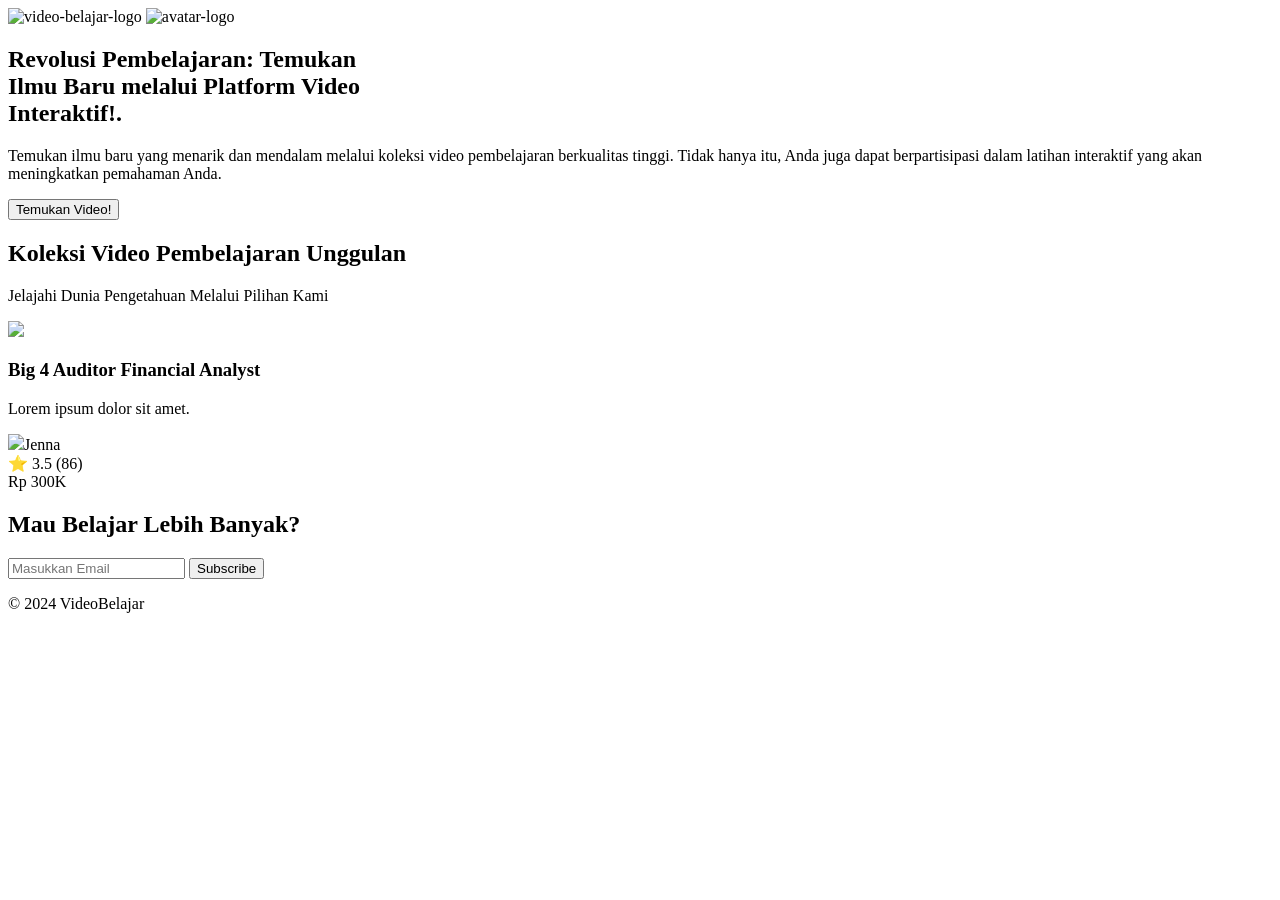
==== home.html @ bc35c1a1 "Add files via upload upload folder video belajar" ====
<!DOCTYPE html>
<html lang="id">
    <head>
        <meta charset="UTF-8">
        <meta name="viewport" content="width=device-width, initial-scale=1.0">

        <!-- GOOGLE FONT -->
        <link href="https://fonts.googleapis.com/css2?family=DM+Sans:ital,opsz,wght@0,9..40,100..1000&display=swap" rel="stylesheet">

        <title>VideoBelajar</title>
        <link rel="stylesheet" href="./styles/home.css">
    </head>
    <body>
        <header class="navbar">
        
        <img src="./images/Logo.png" alt="video-belajar-logo" id="video-belajar-logo">
        <img src="./images/Avatar.png" alt="avatar-logo" id="avatar-logo">
        
        </header>
        <section class= "container-hero">
                <div class="hero">
                    <div class="hero-content">
                        <div class="hero-text">
                            <h1>Revolusi Pembelajaran: Temukan
                                <br>
                                Ilmu Baru melalui Platform Video
                                <br>
                                Interaktif!.</h1>
                            <p>Temukan ilmu baru yang menarik dan mendalam melalui koleksi video pembelajaran berkualitas tinggi. Tidak hanya itu, Anda juga dapat berpartisipasi dalam latihan interaktif yang akan meningkatkan pemahaman Anda.</p>
                            <button>Temukan Video!</button>
                        </div>
                    </div>
                </div>
        </section>
        
        <section class="courses">
            <div class="courses-section">
                <div class="courses-section-title">
                    <h2>Koleksi Video Pembelajaran Unggulan</h2>
                    <p>Jelajahi Dunia Pengetahuan Melalui Pilihan Kami</p>
                </div>    
                <!-- <div class="card-container">                        
                        <div class="card-container-main">
                            <div>

                                <img src="https://loremflickr.com/g/320/240/computer" alt="">

                                <div class="card-content">
                                    <div class="title">Big 4 Auditor Financial Analyst</div>
                                    <div class="name">
                                        <img src="https://robohash.org/jenna-one" class="avatar">Jenna</div>
                                    <div class="rating">⭐ 3.5 (86)</div>
                                    <div class="price">Rp 300K</div>
                                </div>
                            </div>
                                
                        </div>
                </div>   -->
                <div class="card-grid">
                    <div class="card-style">
                        <img src="https://loremflickr.com/g/320/240/computer" class="image-style">
                        <div class="card-content">
                            <h3>Big 4 Auditor Financial Analyst</h3>
                            <p>Lorem ipsum dolor sit amet.</p>
                            <div class="name">
                                <img src="https://robohash.org/jenna-one" class="avatar">Jenna</div>
                            <div class="rating">⭐ 3.5 (86)</div>
                            <div class="price">Rp 300K</div>
                        </div>
                    </div>
                </div>
            </div>
        </section>     
        

            <section class="newsletter">
            <h2>Mau Belajar Lebih Banyak?</h2>
            <input type="email" placeholder="Masukkan Email">
            <button>Subscribe</button>
            </section>
        

    <footer>
    <p>© 2024 VideoBelajar</p>
    </footer>

    </body>
</html>
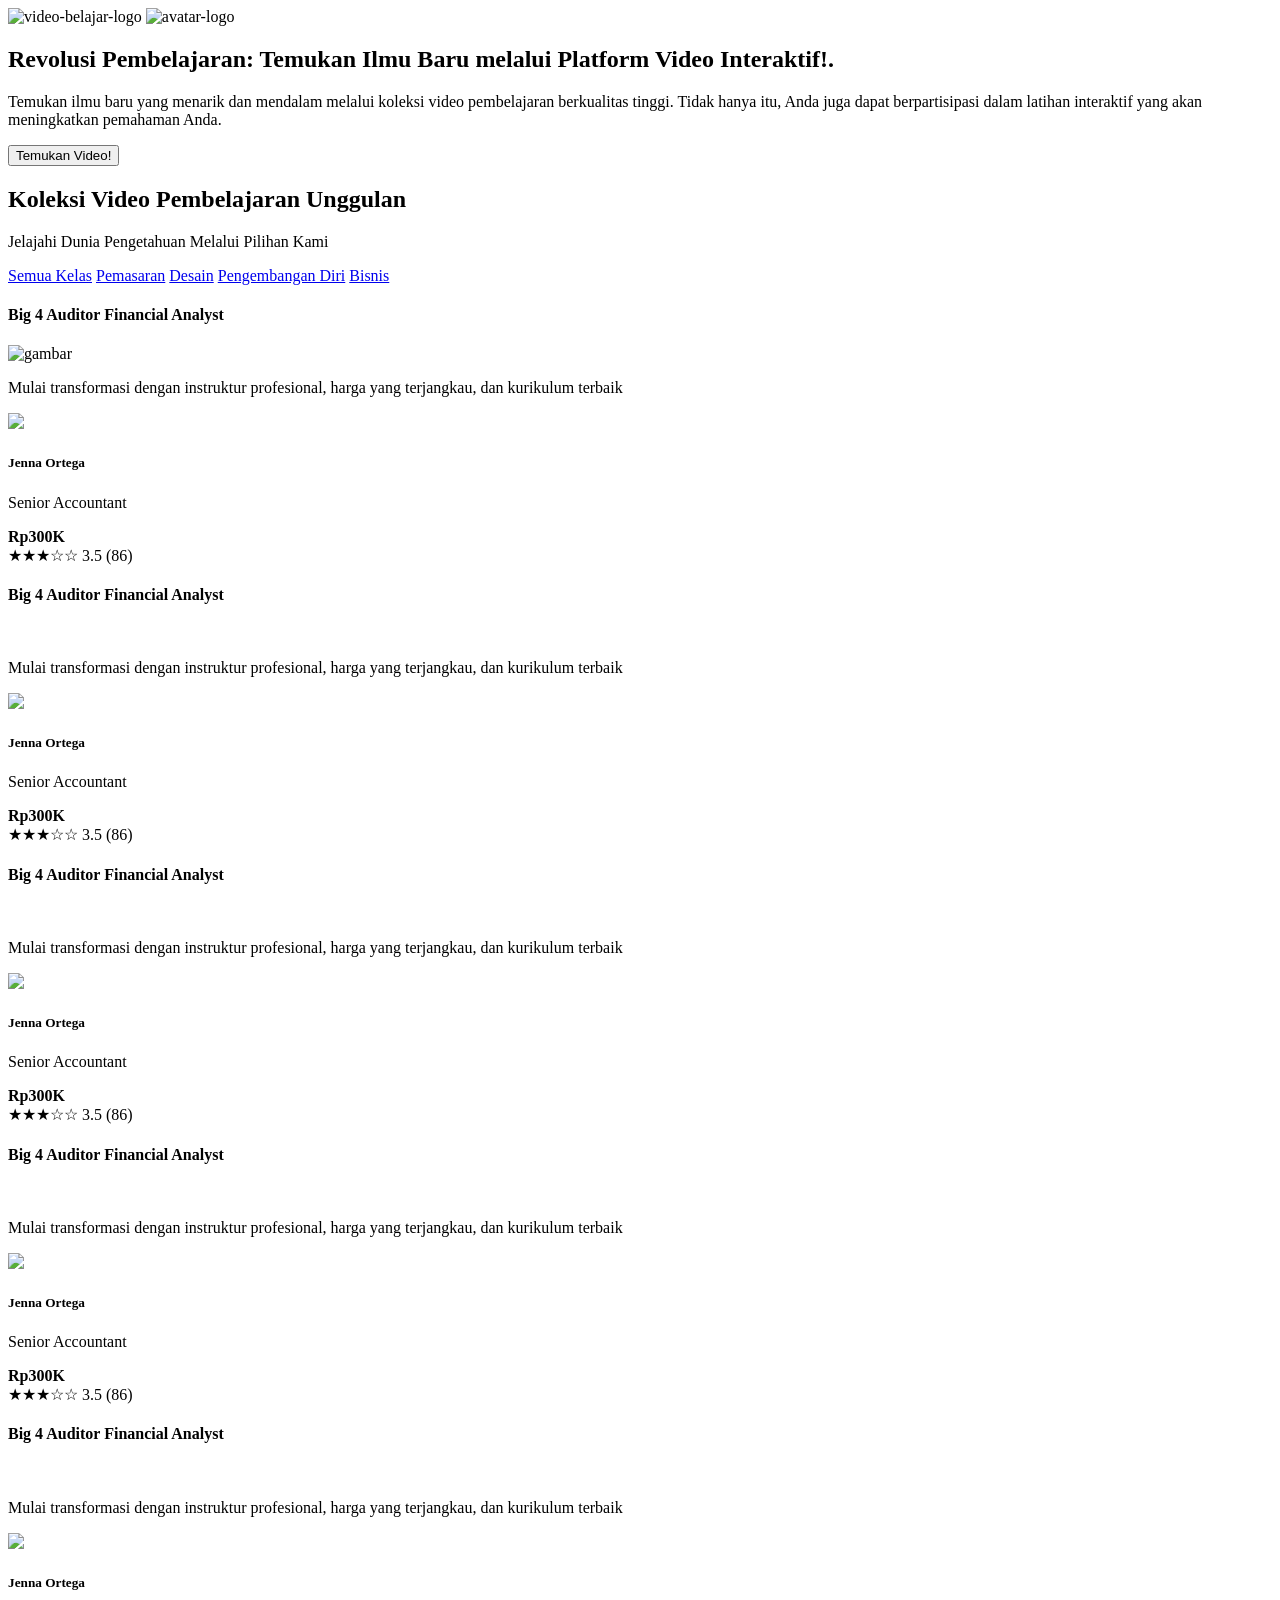
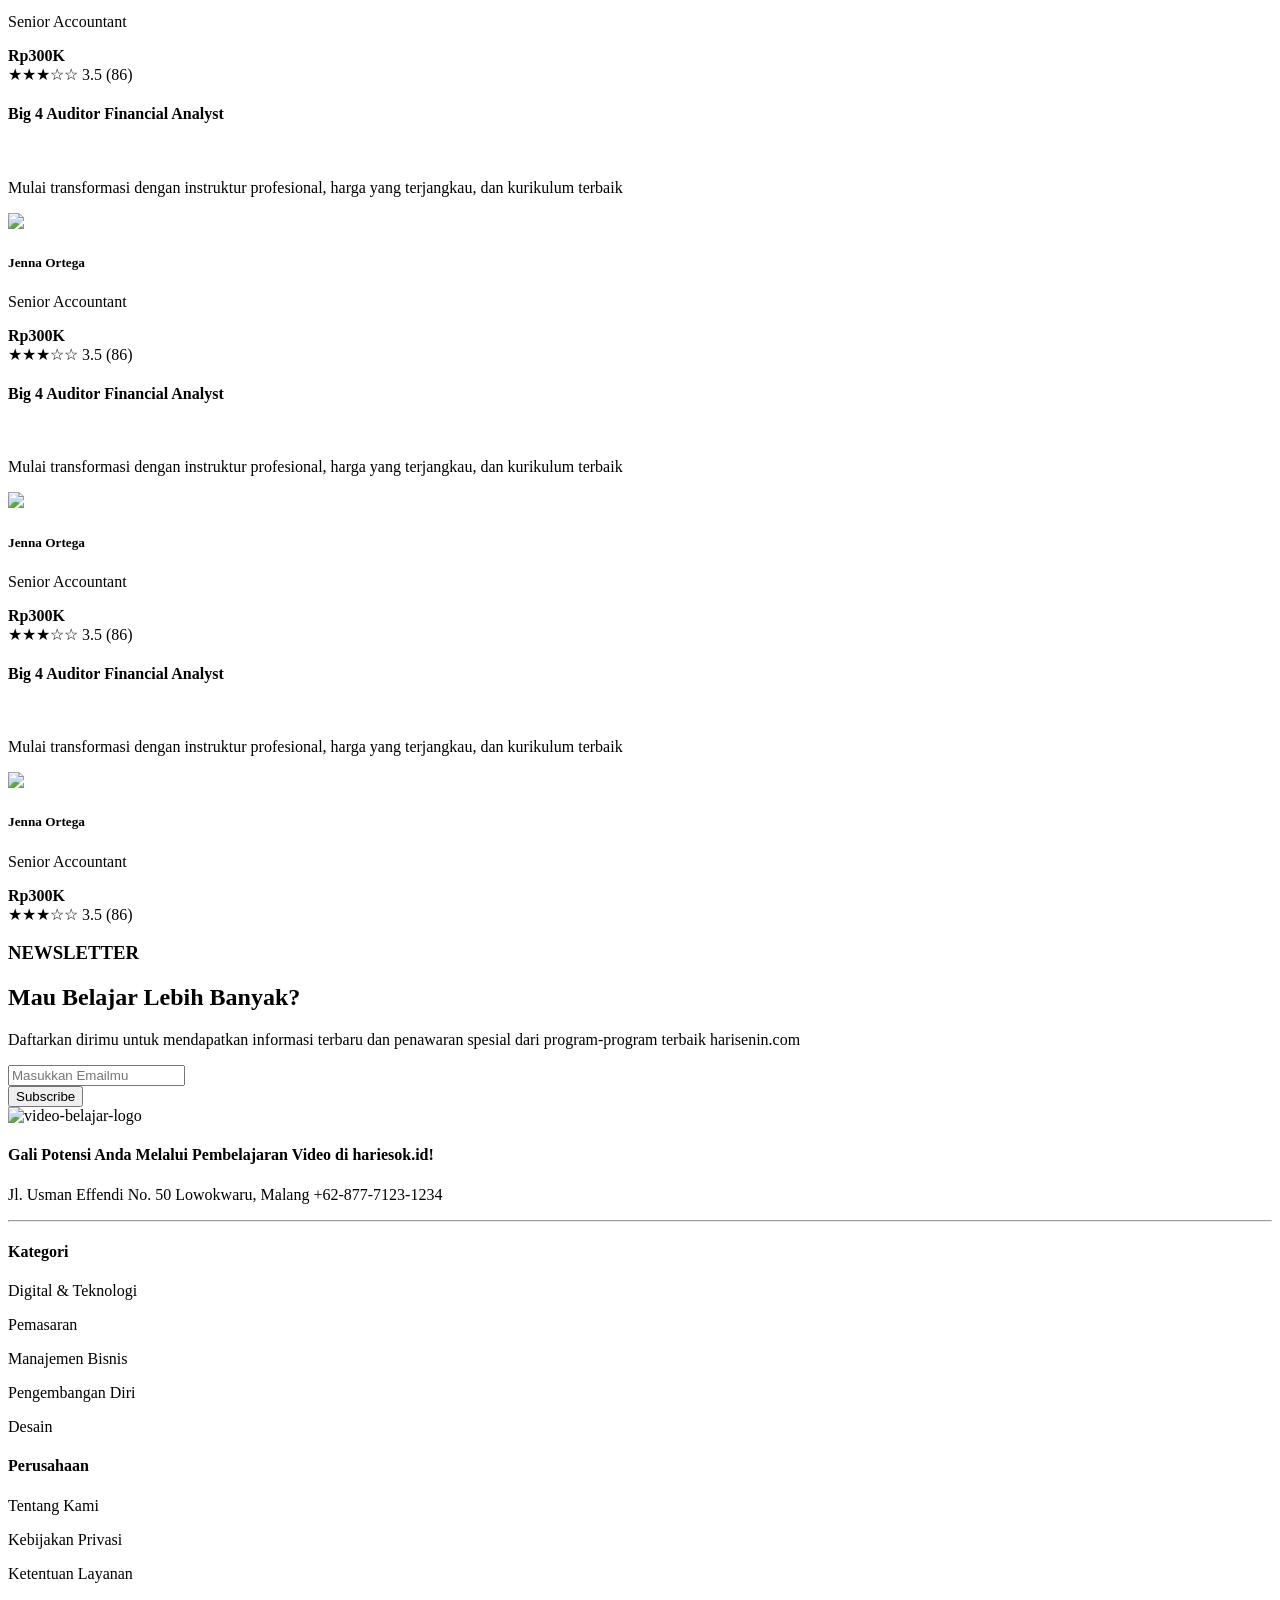
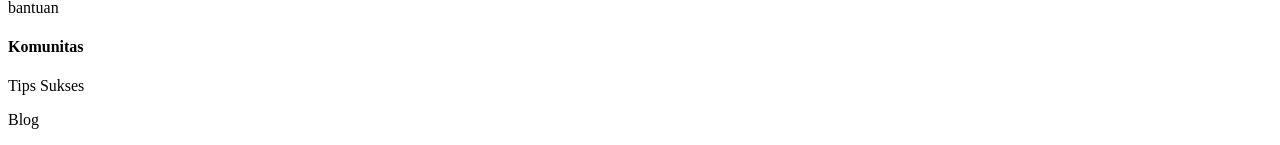
==== commit 5da46ae7: "Update home.html" ====
--- a/home.html
+++ b/home.html
@@ -3,9 +3,6 @@
     <head>
         <meta charset="UTF-8">
         <meta name="viewport" content="width=device-width, initial-scale=1.0">
-
-        <!-- GOOGLE FONT -->
-        <link href="https://fonts.googleapis.com/css2?family=DM+Sans:ital,opsz,wght@0,9..40,100..1000&display=swap" rel="stylesheet">
 
         <title>VideoBelajar</title>
         <link rel="stylesheet" href="./styles/home.css">
@@ -22,9 +19,9 @@
                     <div class="hero-content">
                         <div class="hero-text">
                             <h1>Revolusi Pembelajaran: Temukan
-                                <br>
+                                
                                 Ilmu Baru melalui Platform Video
-                                <br>
+                                
                                 Interaktif!.</h1>
                             <p>Temukan ilmu baru yang menarik dan mendalam melalui koleksi video pembelajaran berkualitas tinggi. Tidak hanya itu, Anda juga dapat berpartisipasi dalam latihan interaktif yang akan meningkatkan pemahaman Anda.</p>
                             <button>Temukan Video!</button>
@@ -39,50 +36,162 @@
                     <h2>Koleksi Video Pembelajaran Unggulan</h2>
                     <p>Jelajahi Dunia Pengetahuan Melalui Pilihan Kami</p>
                 </div>    
-                <!-- <div class="card-container">                        
-                        <div class="card-container-main">
-                            <div>
-
-                                <img src="https://loremflickr.com/g/320/240/computer" alt="">
-
-                                <div class="card-content">
-                                    <div class="title">Big 4 Auditor Financial Analyst</div>
-                                    <div class="name">
-                                        <img src="https://robohash.org/jenna-one" class="avatar">Jenna</div>
-                                    <div class="rating">⭐ 3.5 (86)</div>
-                                    <div class="price">Rp 300K</div>
-                                </div>
-                            </div>
-                                
-                        </div>
-                </div>   -->
-                <div class="card-grid">
-                    <div class="card-style">
-                        <img src="https://loremflickr.com/g/320/240/computer" class="image-style">
-                        <div class="card-content">
-                            <h3>Big 4 Auditor Financial Analyst</h3>
-                            <p>Lorem ipsum dolor sit amet.</p>
-                            <div class="name">
-                                <img src="https://robohash.org/jenna-one" class="avatar">Jenna</div>
-                            <div class="rating">⭐ 3.5 (86)</div>
-                            <div class="price">Rp 300K</div>
-                        </div>
+            </div>
+            <div class="categories-container">
+                <div class="categories">
+                    <a href="#">Semua Kelas</a>
+                    <a href="#">Pemasaran</a>
+                    <a href="#">Desain</a>
+                    <a href="#">Pengembangan Diri</a>
+                    <a href="#">Bisnis</a>
+                </div>
+            </div>   
+            <div class="card-grid">
+                <div class="item">
+                    <div>
+                    <h4>Big 4 Auditor Financial Analyst</h4></div>
+                    <div><img src="./images/Rectangle 22957.png" alt="gambar">
+                    <p>Mulai transformasi dengan instruktur profesional, harga yang terjangkau, dan kurikulum terbaik</p></div>
+                    <div class="name">                        
+                        <img src="https://robohash.org/jenna-one" class="avatar">
+                        <h5>Jenna Ortega</h5>
+                        <p>Senior Accountant</p></div>
+                    <div class="price"><b>Rp300K</b></div>
+                    <div class="rating"> <span>&#9733&#9733&#9733</span>&#9734&#9734  3.5 (86)</div>
+                </div>
+                <div class="item">
+                    <div>
+                    <h4>Big 4 Auditor Financial Analyst</h4></div>
+                    <div><img src="./images/Rectangle 22957.png" alt="">
+                    <p>Mulai transformasi dengan instruktur profesional, harga yang terjangkau, dan kurikulum terbaik</p></div>
+                    <div class="name">                        
+                        <img src="https://robohash.org/jenna-one" class="avatar">
+                        <h5>Jenna Ortega</h5>
+                        <p>Senior Accountant</p></div>
+                    <div class="price"><b>Rp300K</b></div>
+                    <div class="rating"> <span>&#9733&#9733&#9733</span>&#9734&#9734  3.5 (86)</div>
+                </div>
+                <div class="item">
+                    <div>
+                    <h4>Big 4 Auditor Financial Analyst</h4></div>
+                    <div><img src="./images/Rectangle 22957.png" alt="">
+                    <p>Mulai transformasi dengan instruktur profesional, harga yang terjangkau, dan kurikulum terbaik</p></div>
+                    <div class="name">                        
+                        <img src="https://robohash.org/jenna-one" class="avatar">
+                        <h5>Jenna Ortega</h5>
+                        <p>Senior Accountant</p></div>
+                    <div class="price"><b>Rp300K</b></div>
+                    <div class="rating"> <span>&#9733&#9733&#9733</span>&#9734&#9734  3.5 (86)</div>
+                </div>
+                <div class="item">
+                    <div>
+                    <h4>Big 4 Auditor Financial Analyst</h4></div>
+                    <div><img src="./images/Rectangle 22957.png" alt="">
+                    <p>Mulai transformasi dengan instruktur profesional, harga yang terjangkau, dan kurikulum terbaik</p></div>
+                    <div class="name">                        
+                        <img src="https://robohash.org/jenna-one" class="avatar">
+                        <h5>Jenna Ortega</h5>
+                        <p>Senior Accountant</p></div>
+                    <div class="price"><b>Rp300K</b></div>
+                    <div class="rating"> <span>&#9733&#9733&#9733</span>&#9734&#9734  3.5 (86)</div>
+                </div>
+                <div class="item">
+                    <div>
+                    <h4>Big 4 Auditor Financial Analyst</h4></div>
+                    <div><img src="./images/Rectangle 22957.png" alt="">
+                    <p>Mulai transformasi dengan instruktur profesional, harga yang terjangkau, dan kurikulum terbaik</p></div>
+                    <div class="name">                        
+                        <img src="https://robohash.org/jenna-one" class="avatar">
+                        <h5>Jenna Ortega</h5>
+                        <p>Senior Accountant</p></div>
+                    <div class="price"><b>Rp300K</b></div>
+                    <div class="rating"> <span>&#9733&#9733&#9733</span>&#9734&#9734  3.5 (86)</div>
+                </div>
+                <div class="item">
+                    <div>
+                    <h4>Big 4 Auditor Financial Analyst</h4></div>
+                    <div><img src="./images/Rectangle 22957.png" alt="">
+                    <p>Mulai transformasi dengan instruktur profesional, harga yang terjangkau, dan kurikulum terbaik</p></div>
+                    <div class="name">                        
+                        <img src="https://robohash.org/jenna-one" class="avatar">
+                        <h5>Jenna Ortega</h5>
+                        <p>Senior Accountant</p></div>
+                    <div class="price"><b>Rp300K</b></div>
+                    <div class="rating"> <span>&#9733&#9733&#9733</span>&#9734&#9734  3.5 (86)</div>
+                </div>
+                <div class="item">
+                    <div>
+                    <h4>Big 4 Auditor Financial Analyst</h4></div>
+                    <div><img src="./images/Rectangle 22957.png" alt="">
+                    <p>Mulai transformasi dengan instruktur profesional, harga yang terjangkau, dan kurikulum terbaik</p></div>
+                    <div class="name">                        
+                        <img src="https://robohash.org/jenna-one" class="avatar">
+                        <h5>Jenna Ortega</h5>
+                        <p>Senior Accountant</p></div>
+                    <div class="price"><b>Rp300K</b></div>
+                    <div class="rating"> <span>&#9733&#9733&#9733</span>&#9734&#9734  3.5 (86)</div>
+                </div>
+                <div class="item">
+                    <div>
+                    <h4>Big 4 Auditor Financial Analyst</h4></div>
+                    <div><img src="./images/Rectangle 22957.png" alt="">
+                    <p>Mulai transformasi dengan instruktur profesional, harga yang terjangkau, dan kurikulum terbaik</p></div>
+                    <div class="name">                        
+                        <img src="https://robohash.org/jenna-one" class="avatar">
+                        <h5>Jenna Ortega</h5>
+                        <p>Senior Accountant</p></div>
+                    <div class="price"><b>Rp300K</b></div>
+                    <div class="rating"> <span>&#9733&#9733&#9733</span>&#9734&#9734  3.5 (86)</div>
+                </div>
+            </div>
+        </section>     
+         <section class="newsletter-container">
+            <div class="newsletter">
+                <div class="newsletter-content">
+                    <H3>NEWSLETTER</H3>
+                    <h2>Mau Belajar Lebih Banyak?</h2>
+                    <p>Daftarkan dirimu untuk mendapatkan informasi terbaru dan penawaran spesial dari program-program terbaik harisenin.com</p>
+                    <div class="input">
+                        <input type="email" placeholder="Masukkan Emailmu">
+                    </div>
+                    <div class="button">
+                        <button>Subscribe</button>
                     </div>
                 </div>
             </div>
-        </section>     
-        
-
-            <section class="newsletter">
-            <h2>Mau Belajar Lebih Banyak?</h2>
-            <input type="email" placeholder="Masukkan Email">
-            <button>Subscribe</button>
-            </section>
-        
-
-    <footer>
-    <p>© 2024 VideoBelajar</p>
-    </footer>
-
+        </section>
+        <footer class="footer-container">
+            <div class="footer-content">
+                <img src="./images/Logo.png" alt="video-belajar-logo" id="video-belajar-logo">
+                <h4>Gali Potensi Anda Melalui Pembelajaran Video di hariesok.id!</h4>
+                <p>Jl. Usman Effendi No. 50 Lowokwaru, Malang
+                
+                +62-877-7123-1234
+                </p>
+            </div>
+            <hr>
+            <div class="footer-menu">
+                <div class="kategori">
+                    <h4>Kategori</h4>
+                    <p>Digital & Teknologi</p> 
+                    <p>Pemasaran</p>
+                    <P>Manajemen Bisnis </P>
+                    <p>Pengembangan Diri</p> 
+                    <p>Desain</p>
+                </div>
+                <div class="perusahaan">
+                    <h4>Perusahaan</h4>
+                    <p>Tentang Kami </p> 
+                    <p>Kebijakan Privasi</p> 
+                    <p>Ketentuan Layanan</p>
+                    <p>bantuan</p>
+                </div>
+                <div class="komunitas">     
+                    <h4>Komunitas</h4>
+                    <p>Tips Sukses</p>
+                    <p>Blog</p>
+                </div>  
+            </div>
+        </footer>
     </body>
-</html>+</html>
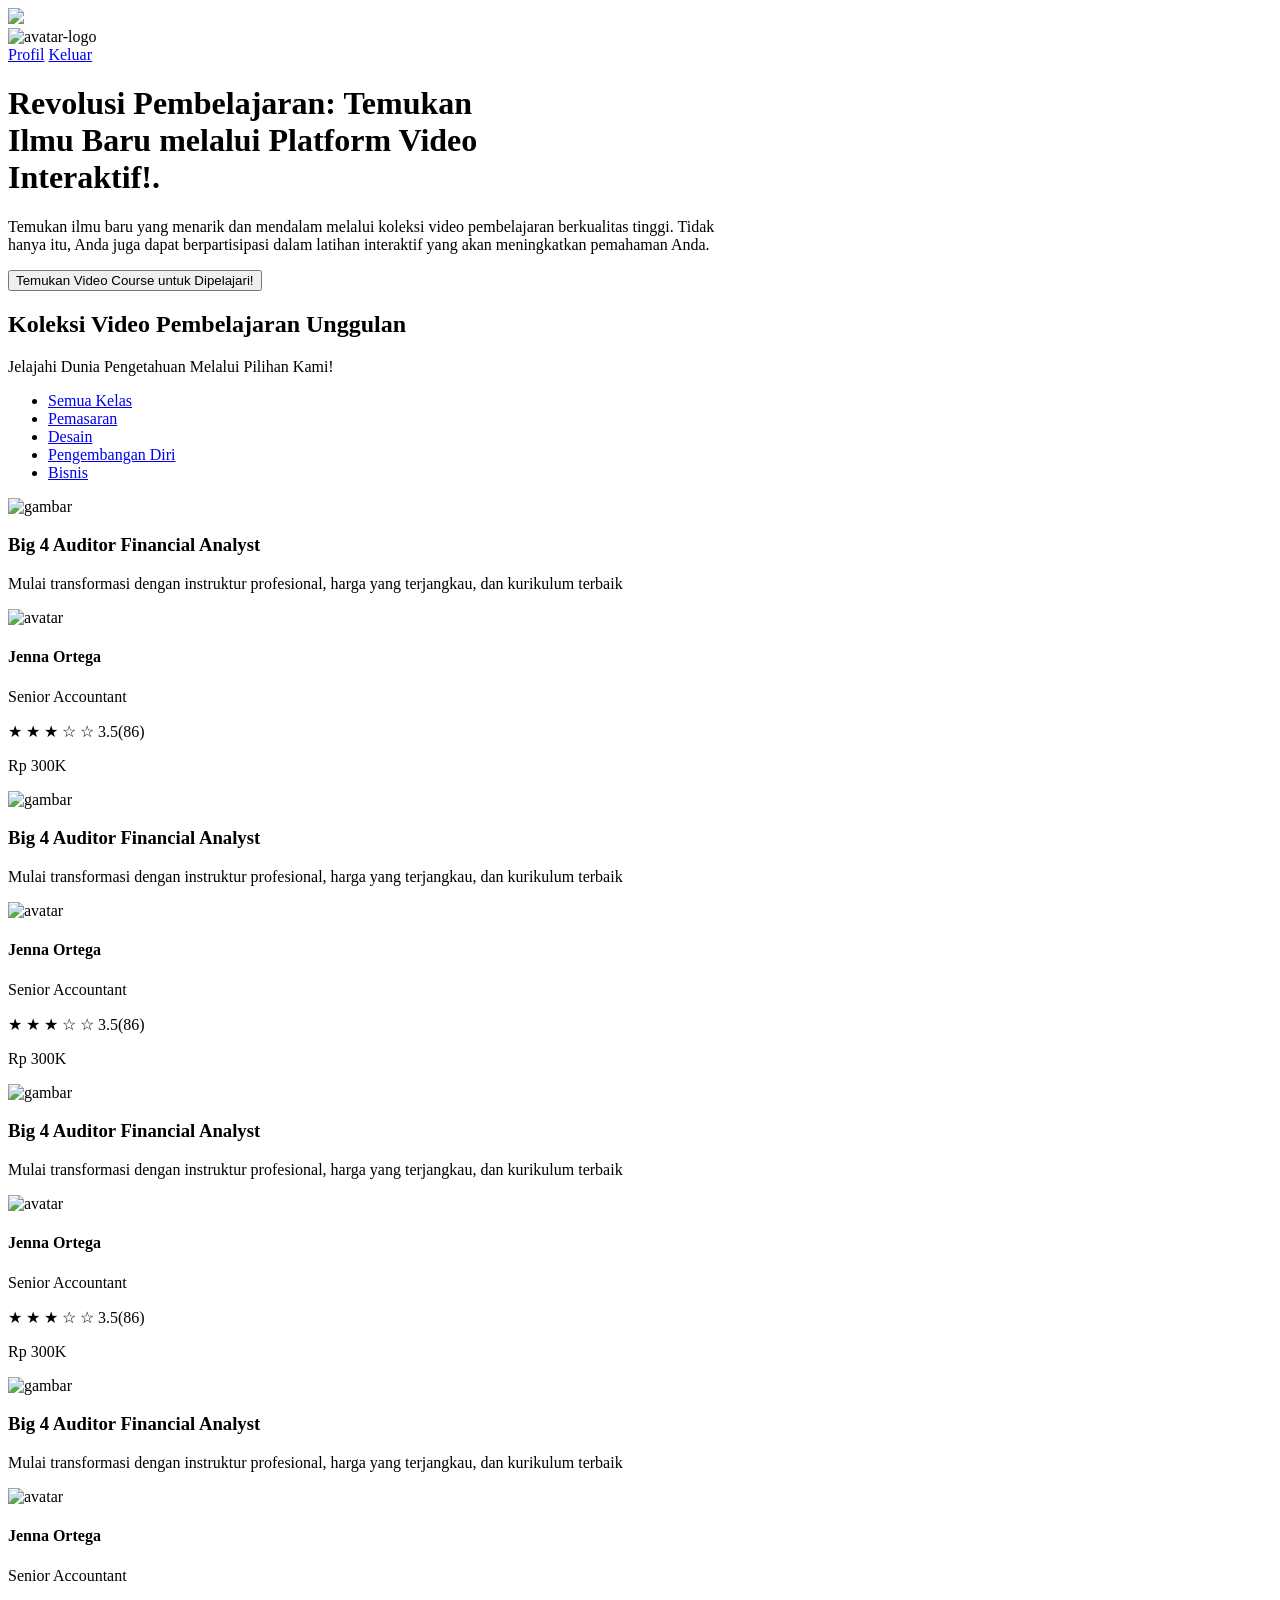
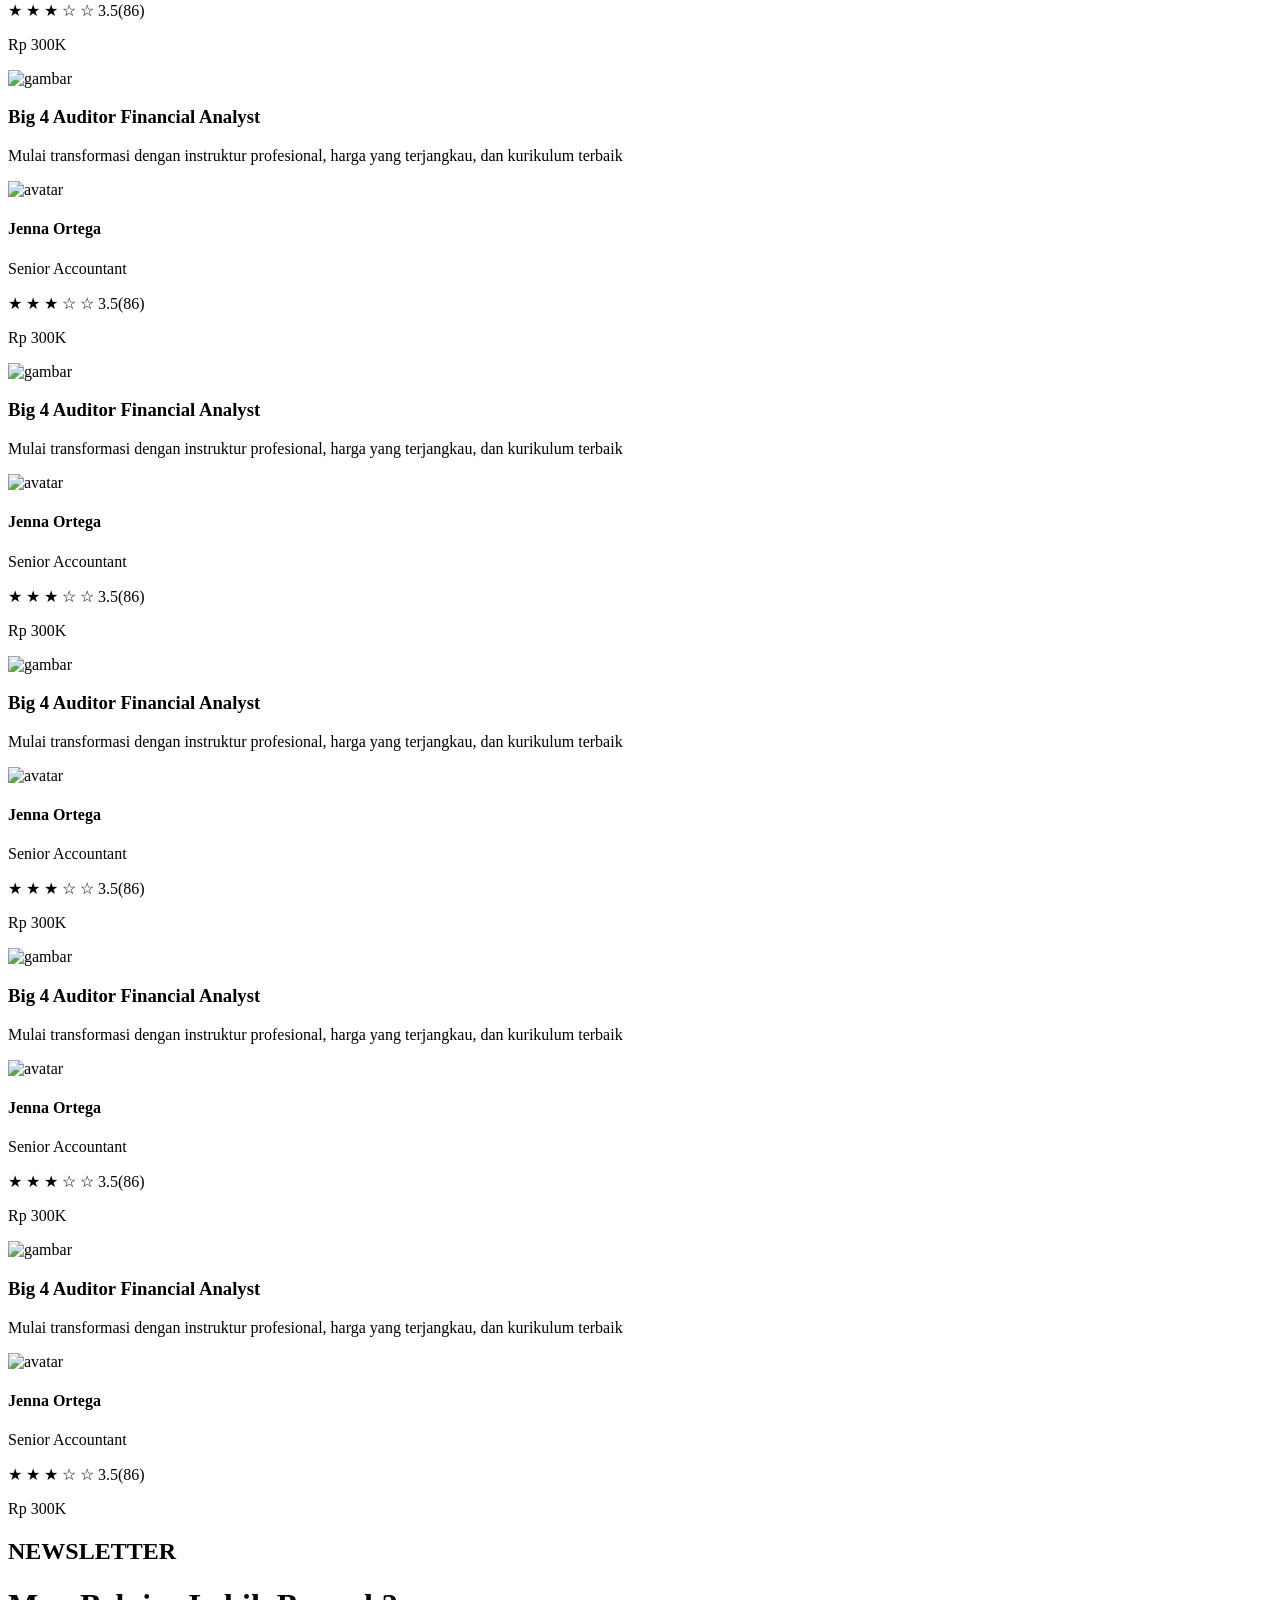
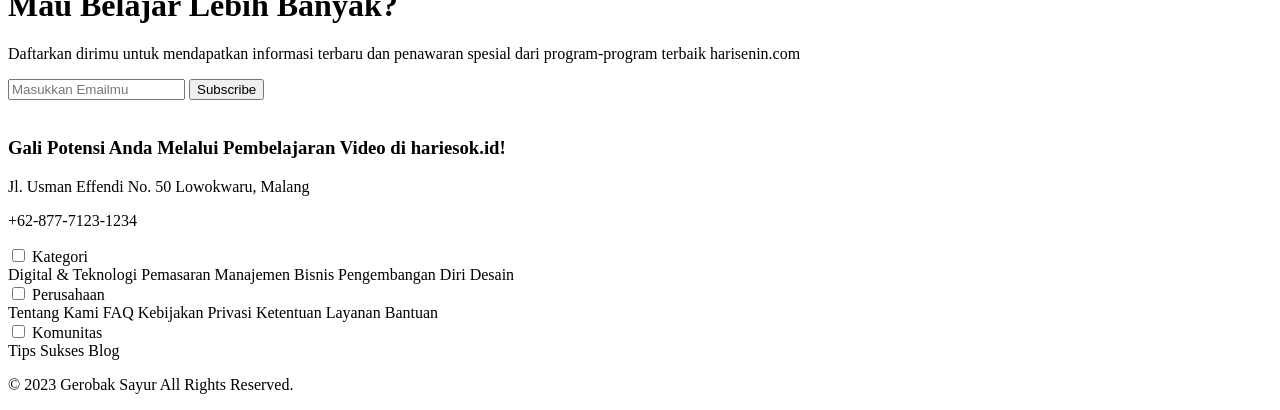
==== commit c0ceadf6: "Update home.html" ====
--- a/home.html
+++ b/home.html
@@ -5,193 +5,361 @@
         <meta name="viewport" content="width=device-width, initial-scale=1.0">
 
         <title>VideoBelajar</title>
+        <link rel="shortcut icon" href="./images/icon-logo.png" type="image/x-icon">
         <link rel="stylesheet" href="./styles/home.css">
+
+            <!-- Font Awesome CDN -->
+        <link rel="stylesheet" href="https://cdnjs.cloudflare.com/ajax/libs/font-awesome/7.0.1/css/all.min.css" integrity="sha512-2SwdPD6INVrV/lHTZbO2nodKhrnDdJK9/kg2XD1r9uGqPo1cUbujc+IYdlYdEErWNu69gVcYgdxlmVmzTWnetw==" crossorigin="anonymous" referrerpolicy="no-referrer" 
+        />
+
     </head>
     <body>
-        <header class="navbar">
-        
-        <img src="./images/Logo.png" alt="video-belajar-logo" id="video-belajar-logo">
-        <img src="./images/Avatar.png" alt="avatar-logo" id="avatar-logo">
-        
-        </header>
-        <section class= "container-hero">
-                <div class="hero">
-                    <div class="hero-content">
-                        <div class="hero-text">
-                            <h1>Revolusi Pembelajaran: Temukan
-                                
-                                Ilmu Baru melalui Platform Video
-                                
-                                Interaktif!.</h1>
-                            <p>Temukan ilmu baru yang menarik dan mendalam melalui koleksi video pembelajaran berkualitas tinggi. Tidak hanya itu, Anda juga dapat berpartisipasi dalam latihan interaktif yang akan meningkatkan pemahaman Anda.</p>
-                            <button>Temukan Video!</button>
-                        </div>
-                    </div>
-                </div>
-        </section>
-        
-        <section class="courses">
-            <div class="courses-section">
-                <div class="courses-section-title">
-                    <h2>Koleksi Video Pembelajaran Unggulan</h2>
-                    <p>Jelajahi Dunia Pengetahuan Melalui Pilihan Kami</p>
-                </div>    
-            </div>
-            <div class="categories-container">
-                <div class="categories">
-                    <a href="#">Semua Kelas</a>
-                    <a href="#">Pemasaran</a>
-                    <a href="#">Desain</a>
-                    <a href="#">Pengembangan Diri</a>
-                    <a href="#">Bisnis</a>
-                </div>
-            </div>   
-            <div class="card-grid">
-                <div class="item">
-                    <div>
-                    <h4>Big 4 Auditor Financial Analyst</h4></div>
-                    <div><img src="./images/Rectangle 22957.png" alt="gambar">
-                    <p>Mulai transformasi dengan instruktur profesional, harga yang terjangkau, dan kurikulum terbaik</p></div>
-                    <div class="name">                        
-                        <img src="https://robohash.org/jenna-one" class="avatar">
-                        <h5>Jenna Ortega</h5>
-                        <p>Senior Accountant</p></div>
-                    <div class="price"><b>Rp300K</b></div>
-                    <div class="rating"> <span>&#9733&#9733&#9733</span>&#9734&#9734  3.5 (86)</div>
-                </div>
-                <div class="item">
-                    <div>
-                    <h4>Big 4 Auditor Financial Analyst</h4></div>
-                    <div><img src="./images/Rectangle 22957.png" alt="">
-                    <p>Mulai transformasi dengan instruktur profesional, harga yang terjangkau, dan kurikulum terbaik</p></div>
-                    <div class="name">                        
-                        <img src="https://robohash.org/jenna-one" class="avatar">
-                        <h5>Jenna Ortega</h5>
-                        <p>Senior Accountant</p></div>
-                    <div class="price"><b>Rp300K</b></div>
-                    <div class="rating"> <span>&#9733&#9733&#9733</span>&#9734&#9734  3.5 (86)</div>
-                </div>
-                <div class="item">
-                    <div>
-                    <h4>Big 4 Auditor Financial Analyst</h4></div>
-                    <div><img src="./images/Rectangle 22957.png" alt="">
-                    <p>Mulai transformasi dengan instruktur profesional, harga yang terjangkau, dan kurikulum terbaik</p></div>
-                    <div class="name">                        
-                        <img src="https://robohash.org/jenna-one" class="avatar">
-                        <h5>Jenna Ortega</h5>
-                        <p>Senior Accountant</p></div>
-                    <div class="price"><b>Rp300K</b></div>
-                    <div class="rating"> <span>&#9733&#9733&#9733</span>&#9734&#9734  3.5 (86)</div>
-                </div>
-                <div class="item">
-                    <div>
-                    <h4>Big 4 Auditor Financial Analyst</h4></div>
-                    <div><img src="./images/Rectangle 22957.png" alt="">
-                    <p>Mulai transformasi dengan instruktur profesional, harga yang terjangkau, dan kurikulum terbaik</p></div>
-                    <div class="name">                        
-                        <img src="https://robohash.org/jenna-one" class="avatar">
-                        <h5>Jenna Ortega</h5>
-                        <p>Senior Accountant</p></div>
-                    <div class="price"><b>Rp300K</b></div>
-                    <div class="rating"> <span>&#9733&#9733&#9733</span>&#9734&#9734  3.5 (86)</div>
-                </div>
-                <div class="item">
-                    <div>
-                    <h4>Big 4 Auditor Financial Analyst</h4></div>
-                    <div><img src="./images/Rectangle 22957.png" alt="">
-                    <p>Mulai transformasi dengan instruktur profesional, harga yang terjangkau, dan kurikulum terbaik</p></div>
-                    <div class="name">                        
-                        <img src="https://robohash.org/jenna-one" class="avatar">
-                        <h5>Jenna Ortega</h5>
-                        <p>Senior Accountant</p></div>
-                    <div class="price"><b>Rp300K</b></div>
-                    <div class="rating"> <span>&#9733&#9733&#9733</span>&#9734&#9734  3.5 (86)</div>
-                </div>
-                <div class="item">
-                    <div>
-                    <h4>Big 4 Auditor Financial Analyst</h4></div>
-                    <div><img src="./images/Rectangle 22957.png" alt="">
-                    <p>Mulai transformasi dengan instruktur profesional, harga yang terjangkau, dan kurikulum terbaik</p></div>
-                    <div class="name">                        
-                        <img src="https://robohash.org/jenna-one" class="avatar">
-                        <h5>Jenna Ortega</h5>
-                        <p>Senior Accountant</p></div>
-                    <div class="price"><b>Rp300K</b></div>
-                    <div class="rating"> <span>&#9733&#9733&#9733</span>&#9734&#9734  3.5 (86)</div>
-                </div>
-                <div class="item">
-                    <div>
-                    <h4>Big 4 Auditor Financial Analyst</h4></div>
-                    <div><img src="./images/Rectangle 22957.png" alt="">
-                    <p>Mulai transformasi dengan instruktur profesional, harga yang terjangkau, dan kurikulum terbaik</p></div>
-                    <div class="name">                        
-                        <img src="https://robohash.org/jenna-one" class="avatar">
-                        <h5>Jenna Ortega</h5>
-                        <p>Senior Accountant</p></div>
-                    <div class="price"><b>Rp300K</b></div>
-                    <div class="rating"> <span>&#9733&#9733&#9733</span>&#9734&#9734  3.5 (86)</div>
-                </div>
-                <div class="item">
-                    <div>
-                    <h4>Big 4 Auditor Financial Analyst</h4></div>
-                    <div><img src="./images/Rectangle 22957.png" alt="">
-                    <p>Mulai transformasi dengan instruktur profesional, harga yang terjangkau, dan kurikulum terbaik</p></div>
-                    <div class="name">                        
-                        <img src="https://robohash.org/jenna-one" class="avatar">
-                        <h5>Jenna Ortega</h5>
-                        <p>Senior Accountant</p></div>
-                    <div class="price"><b>Rp300K</b></div>
-                    <div class="rating"> <span>&#9733&#9733&#9733</span>&#9734&#9734  3.5 (86)</div>
-                </div>
-            </div>
-        </section>     
-         <section class="newsletter-container">
-            <div class="newsletter">
-                <div class="newsletter-content">
-                    <H3>NEWSLETTER</H3>
-                    <h2>Mau Belajar Lebih Banyak?</h2>
-                    <p>Daftarkan dirimu untuk mendapatkan informasi terbaru dan penawaran spesial dari program-program terbaik harisenin.com</p>
-                    <div class="input">
-                        <input type="email" placeholder="Masukkan Emailmu">
-                    </div>
-                    <div class="button">
-                        <button>Subscribe</button>
-                    </div>
-                </div>
-            </div>
-        </section>
-        <footer class="footer-container">
-            <div class="footer-content">
-                <img src="./images/Logo.png" alt="video-belajar-logo" id="video-belajar-logo">
-                <h4>Gali Potensi Anda Melalui Pembelajaran Video di hariesok.id!</h4>
-                <p>Jl. Usman Effendi No. 50 Lowokwaru, Malang
-                
-                +62-877-7123-1234
-                </p>
-            </div>
-            <hr>
-            <div class="footer-menu">
-                <div class="kategori">
-                    <h4>Kategori</h4>
-                    <p>Digital & Teknologi</p> 
-                    <p>Pemasaran</p>
-                    <P>Manajemen Bisnis </P>
-                    <p>Pengembangan Diri</p> 
-                    <p>Desain</p>
-                </div>
-                <div class="perusahaan">
-                    <h4>Perusahaan</h4>
-                    <p>Tentang Kami </p> 
-                    <p>Kebijakan Privasi</p> 
-                    <p>Ketentuan Layanan</p>
-                    <p>bantuan</p>
-                </div>
-                <div class="komunitas">     
-                    <h4>Komunitas</h4>
-                    <p>Tips Sukses</p>
-                    <p>Blog</p>
-                </div>  
-            </div>
-        </footer>
+        <!-- Navbar -->
+        <div class="navbar">
+            <div class="container">
+                <div class="navbar-box">
+                    <div class="logo">
+                        <img src="./images/Logo-videobelajar.png"video-belajar-logo">
+                    </div>
+                    <div class="dropdown">
+                        <img src="./images/Avatar.png" alt="avatar-logo">
+                        <div class="dropdown-content">
+                            <a href="#">Profil</a>
+                            <a href="./index.html"><span>Keluar</span></a>
+                        </div>
+                    </div>    
+                </div>
+            </div>           
+        </div>
+        <!-- Navbar -->
+
+        <!-- Hero -->
+        <div class="container-hero">
+            <div class= "hero">
+               <h1>Revolusi Pembelajaran: Temukan <br>
+               Ilmu Baru melalui Platform Video <br>
+               Interaktif!.</h1>
+               <p>Temukan ilmu baru yang menarik dan mendalam melalui koleksi video pembelajaran berkualitas tinggi. Tidak <br> hanya itu, Anda juga dapat berpartisipasi dalam latihan interaktif yang akan meningkatkan pemahaman Anda.</p>
+               <button>Temukan Video Course untuk Dipelajari!</button>
+            </div>
+        </div>
+        <!-- Hero -->
+
+
+        <!-- Course -->
+        <div class="course-container">
+            <div class="course-title">
+                <h2>Koleksi Video Pembelajaran Unggulan</h2>
+                <p>Jelajahi Dunia Pengetahuan Melalui Pilihan Kami!</p>
+            </div>
+            
+            <div>
+                <ul class="course-menu">
+                    <li>
+                        <a href="#">Semua Kelas</a>
+                    </li>
+                    <li>
+                        <a href="#">Pemasaran</a>
+                    </li>
+                    <li>
+                        <a href="#">Desain</a>
+                    </li>
+                    <li>
+                        <a href="#">Pengembangan Diri</a>
+                    </li>
+                    <li>
+                        <a href="#">Bisnis</a>
+                    </li>
+                </ul>
+            </div>
+
+            <div class="grid">
+                <div class="container-grid">
+                    <div class="course-card">
+                        <img src="./images/image-2.jpg" alt="gambar">
+                        <div class="card-title">
+                            <h3>Big 4 Auditor Financial Analyst</h3>
+                            <p>Mulai transformasi dengan instruktur profesional, harga yang terjangkau, dan kurikulum terbaik</p>
+                            <div class="card-profil">
+                                <img src="./images/ava-2.png" alt="avatar">
+                                <div class="card-profil-box">
+                                    <h4>Jenna Ortega</h4>
+                                    <p>Senior Accountant</p>
+                                </div>
+                            </div>
+                        </div>
+                    </div>               
+                    <div class="card-rating-price">
+                        <p id="rating">
+                            <span>
+                                &#9733; &#9733; &#9733;
+                            </span> &#9734; &#9734; 3.5(86)</p>
+                        <p id="price">Rp 300K</p>
+                    </div>
+                </div>
+                <div class="container-grid">
+                    <div class="course-card">
+                        <img src="./images/image-3.jpg" alt="gambar">
+                        <div class="card-title">
+                            <h3>Big 4 Auditor Financial Analyst</h3>
+                            <p>Mulai transformasi dengan instruktur profesional, harga yang terjangkau, dan kurikulum terbaik</p>
+                            <div class="card-profil">
+                                <img src="./images/ava-3.png" alt="avatar">
+                                <div class="card-profil-box">
+                                    <h4>Jenna Ortega</h4>
+                                    <p>Senior Accountant</p>
+                                </div>
+                            </div>
+                        </div>
+                    </div>               
+                    <div class="card-rating-price">
+                        <p id="rating">
+                            <span>
+                                &#9733; &#9733; &#9733;
+                            </span> &#9734; &#9734; 3.5(86)</p>
+                        <p id="price">Rp 300K</p>
+                    </div>
+                </div>
+                <div class="container-grid">
+                    <div class="course-card">
+                        <img src="./images/image-4.jpg" alt="gambar">
+                        <div class="card-title">
+                            <h3>Big 4 Auditor Financial Analyst</h3>
+                            <p>Mulai transformasi dengan instruktur profesional, harga yang terjangkau, dan kurikulum terbaik</p>
+                            <div class="card-profil">
+                                <img src="./images/ava-4.png" alt="avatar">
+                                <div class="card-profil-box">
+                                    <h4>Jenna Ortega</h4>
+                                    <p>Senior Accountant</p>
+                                </div>
+                            </div>
+                        </div>
+                    </div>               
+                    <div class="card-rating-price">
+                        <p id="rating">
+                            <span>
+                                &#9733; &#9733; &#9733;
+                            </span> &#9734; &#9734; 3.5(86)</p>
+                        <p id="price">Rp 300K</p>
+                    </div>
+                </div>
+                <div class="container-grid">
+                    <div class="course-card">
+                        <img src="./images/image-5.jpg" alt="gambar">
+                        <div class="card-title">
+                            <h3>Big 4 Auditor Financial Analyst</h3>
+                            <p>Mulai transformasi dengan instruktur profesional, harga yang terjangkau, dan kurikulum terbaik</p>
+                            <div class="card-profil">
+                                <img src="./images/ava-5.png" alt="avatar">
+                                <div class="card-profil-box">
+                                    <h4>Jenna Ortega</h4>
+                                    <p>Senior Accountant</p>
+                                </div>
+                            </div>
+                        </div>
+                    </div>               
+                    <div class="card-rating-price">
+                        <p id="rating">
+                            <span>
+                                &#9733; &#9733; &#9733;
+                            </span> &#9734; &#9734; 3.5(86)</p>
+                        <p id="price">Rp 300K</p>
+                    </div>
+                </div>
+                <div class="container-grid">
+                    <div class="course-card">
+                        <img src="./images/image-6.jpg" alt="gambar">
+                        <div class="card-title">
+                            <h3>Big 4 Auditor Financial Analyst</h3>
+                            <p>Mulai transformasi dengan instruktur profesional, harga yang terjangkau, dan kurikulum terbaik</p>
+                            <div class="card-profil">
+                                <img src="./images/ava-6.png" alt="avatar">
+                                <div class="card-profil-box">
+                                    <h4>Jenna Ortega</h4>
+                                    <p>Senior Accountant</p>
+                                </div>
+                            </div>
+                        </div>
+                    </div>               
+                    <div class="card-rating-price">
+                        <p id="rating">
+                            <span>
+                                &#9733; &#9733; &#9733;
+                            </span> &#9734; &#9734; 3.5(86)</p>
+                        <p id="price">Rp 300K</p>
+                    </div>
+                </div>
+                <div class="container-grid">
+                    <div class="course-card">
+                        <img src="./images/image-7.jpg" alt="gambar">
+                        <div class="card-title">
+                            <h3>Big 4 Auditor Financial Analyst</h3>
+                            <p>Mulai transformasi dengan instruktur profesional, harga yang terjangkau, dan kurikulum terbaik</p>
+                            <div class="card-profil">
+                                <img src="./images/ava-7.png" alt="avatar">
+                                <div class="card-profil-box">
+                                    <h4>Jenna Ortega</h4>
+                                    <p>Senior Accountant</p>
+                                </div>
+                            </div>
+                        </div>
+                    </div>               
+                    <div class="card-rating-price">
+                        <p id="rating">
+                            <span>
+                                &#9733; &#9733; &#9733;
+                            </span> &#9734; &#9734; 3.5(86)</p>
+                        <p id="price">Rp 300K</p>
+                    </div>
+                </div>
+                <div class="container-grid">
+                    <div class="course-card">
+                        <img src="./images/image-2.jpg" alt="gambar">
+                        <div class="card-title">
+                            <h3>Big 4 Auditor Financial Analyst</h3>
+                            <p>Mulai transformasi dengan instruktur profesional, harga yang terjangkau, dan kurikulum terbaik</p>
+                            <div class="card-profil">
+                                <img src="./images/ava-8.png" alt="avatar">
+                                <div class="card-profil-box">
+                                    <h4>Jenna Ortega</h4>
+                                    <p>Senior Accountant</p>
+                                </div>
+                            </div>
+                        </div>
+                    </div>               
+                    <div class="card-rating-price">
+                        <p id="rating">
+                            <span>
+                                &#9733; &#9733; &#9733;
+                            </span> &#9734; &#9734; 3.5(86)</p>
+                        <p id="price">Rp 300K</p>
+                    </div>
+                </div>
+                <div class="container-grid">
+                    <div class="course-card">
+                        <img src="./images/image-6.jpg" alt="gambar">
+                        <div class="card-title">
+                            <h3>Big 4 Auditor Financial Analyst</h3>
+                            <p>Mulai transformasi dengan instruktur profesional, harga yang terjangkau, dan kurikulum terbaik</p>
+                            <div class="card-profil">
+                                <img src="./images/ava-1.png" alt="avatar">
+                                <div class="card-profil-box">
+                                    <h4>Jenna Ortega</h4>
+                                    <p>Senior Accountant</p>
+                                </div>
+                            </div>
+                        </div>
+                    </div>               
+                    <div class="card-rating-price">
+                        <p id="rating">
+                            <span>
+                                &#9733; &#9733; &#9733;
+                            </span> &#9734; &#9734; 3.5(86)</p>
+                        <p id="price">Rp 300K</p>
+                    </div>
+                </div>
+                <div class="container-grid">
+                    <div class="course-card">
+                        <img src="./images/image-5.jpg" alt="gambar">
+                        <div class="card-title">
+                            <h3>Big 4 Auditor Financial Analyst</h3>
+                            <p>Mulai transformasi dengan instruktur profesional, harga yang terjangkau, dan kurikulum terbaik</p>
+                            <div class="card-profil">
+                                <img src="./images/ava-1.png" alt="avatar">
+                                <div class="card-profil-box">
+                                    <h4>Jenna Ortega</h4>
+                                    <p>Senior Accountant</p>
+                                </div>
+                            </div>
+                        </div>
+                    </div>               
+                    <div class="card-rating-price">
+                        <p id="rating">
+                            <span>
+                                &#9733; &#9733; &#9733;
+                            </span> &#9734; &#9734; 3.5(86)</p>
+                        <p id="price">Rp 300K</p>
+                    </div>
+                </div>
+            </div>
+        </div>
+        <!-- Course -->
+
+        <!-- Newsletter -->
+        <div class="container-newsletter">
+            <div class= "newsletter">
+               <h2>NEWSLETTER</h2>
+               <h1>Mau Belajar Lebih Banyak?</h1>
+               <p>Daftarkan dirimu untuk mendapatkan informasi terbaru dan penawaran spesial dari program-program terbaik harisenin.com</p>
+                <input type="email" placeholder="Masukkan Emailmu">
+               <button src="#">Subscribe</button>
+            </div>
+        </div>
+        <!-- Newsletter -->
+
+        <!-- Footer -->
+        <div class="footer-container">
+            <div class="footer">
+                <div class="footer-box">
+                    <img src="./images/Logo-videobelajar.png" alt="">
+                    <h3>Gali Potensi Anda Melalui Pembelajaran Video di hariesok.id!</h3>
+                    <p>Jl. Usman Effendi No. 50 Lowokwaru, Malang</p>
+                    <p>+62-877-7123-1234</p>
+                </div>
+                <div class="menu">
+                    <div class="item">
+                        <input type="checkbox" id="kategori">
+                        <label for="kategori">Kategori</label>
+                        <div class="content">
+                        <a src="#">Digital & Teknologi</a>
+                        <a src="#">Pemasaran</a>
+                        <a src="#">Manajemen Bisnis</a>
+                        <a src="#">Pengembangan Diri</a>
+                        <a src="#">Desain</a>
+                        </div>
+                    </div>
+
+                    <div class="item">
+                        <input type="checkbox" id="perusahaan">
+                        <label for="perusahaan">Perusahaan</label>
+                        <div class="content">
+                        <a src="#">Tentang Kami</a>
+                        <a src="#">FAQ</a>
+                        <a src="#">Kebijakan Privasi</a>
+                        <a src="#">Ketentuan Layanan</a>
+                        <a src="#">Bantuan</a>
+                        </div>
+                    </div>
+                    <div class="item">
+                        <input type="checkbox" id="komunitas">
+                        <label for="komunitas">Komunitas</label>
+                        <div class="content">
+                        <a src="#">Tips Sukses</a>
+                        <a src="#">Blog</a>
+                        </div>
+                    </div>
+                </div>
+            </div>
+            <div class="line">                   
+            </div>
+            <div class="kontak">
+                <div class="social">
+                    <a href="#">
+                        <i class="fa-brands fa-linkedin-in"></i>
+                    </a>
+                    <a href="#">
+                        <i class="fa-brands fa-facebook-f"></i>
+                    </a>
+                    <a href="#">
+                        <i class="fa-brands fa-instagram"></i>
+                    </a>
+                    <a href="#">
+                        <i class="fa-brands fa-twitter"></i>
+                    </a>
+                </div>
+                <p>&copy; 2023 Gerobak Sayur All Rights Reserved.</p>
+            </div>
+        </div>
+        <!-- Footer -->                                                
     </body>
 </html>
